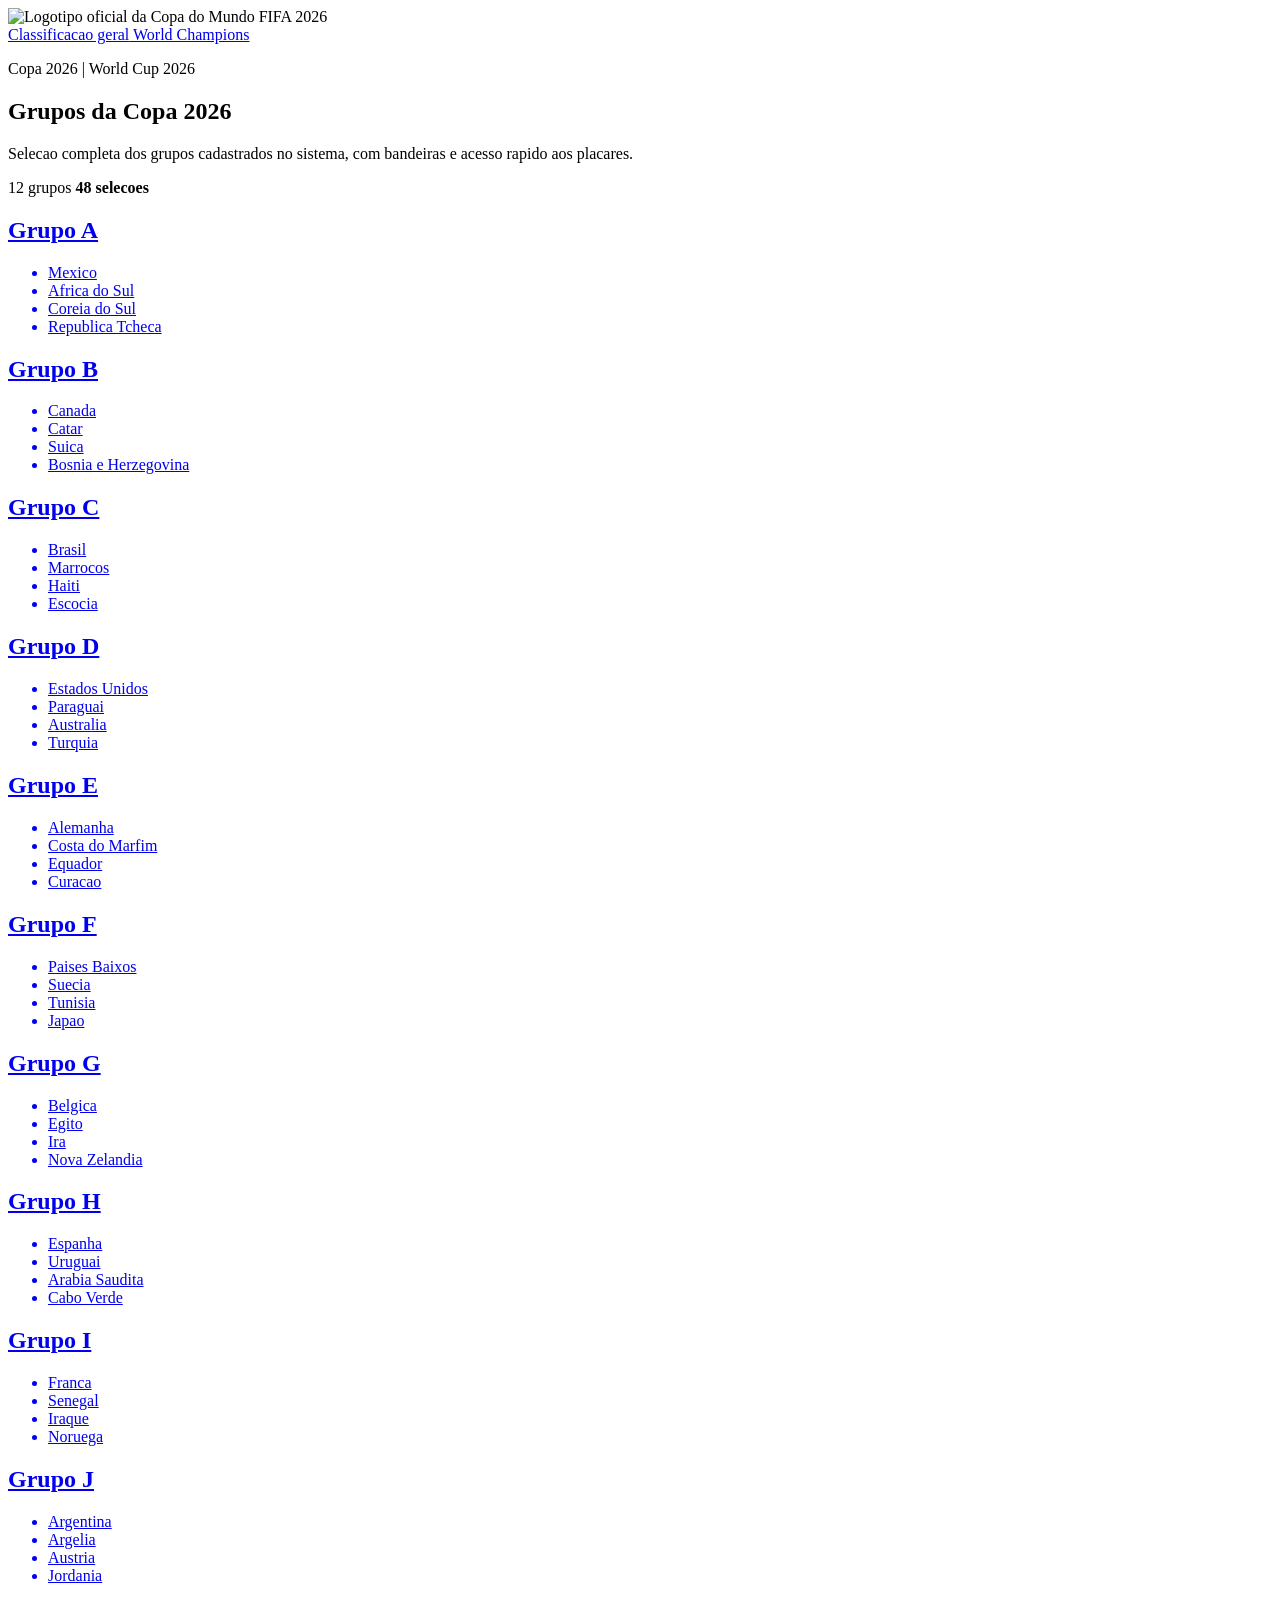
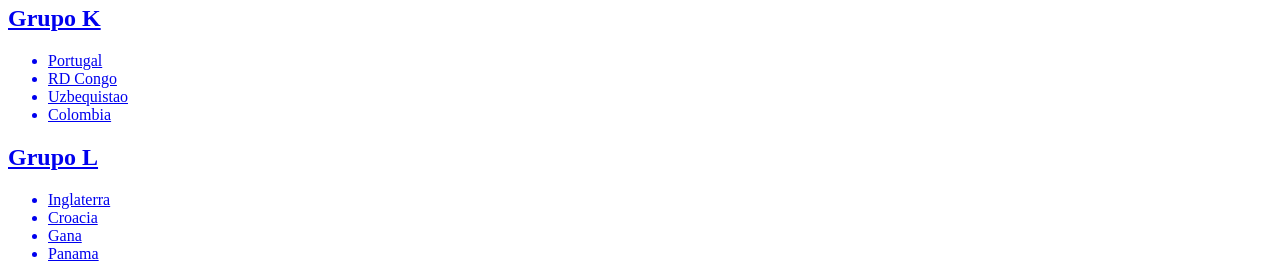
==== static/index.html @ d9735ca8 "Preserva estadio e cidade das partidas" ====
<!doctype html>
<html lang="pt-BR">
  <head>
    <meta charset="utf-8" />
    <meta name="viewport" content="width=device-width, initial-scale=1" />
    <title>Copa 2026 | Grupos e Placares</title>
    <link rel="stylesheet" href="/styles.css?v=20260625-stadium-city" />
  </head>
  <body class="score-home score-home-groups">
    <main class="score-home-shell" aria-label="Sistema de placares da Copa 2026">
      <section class="score-home-hero">
        <div class="score-home-topline">
          <img
            class="score-home-emblem"
            src="https://upload.wikimedia.org/wikipedia/en/thumb/1/17/2026_FIFA_World_Cup_emblem.svg/250px-2026_FIFA_World_Cup_emblem.svg.png"
            alt="Logotipo oficial da Copa do Mundo FIFA 2026"
          />
          <div class="score-home-actions" aria-label="Acessos principais">
            <a class="score-home-button" href="/scores.html" aria-label="Abrir classificacao geral da Copa 2026">
              <span>Classificacao geral</span>
            </a>
            <a class="score-home-button world-champions-button" href="/world-champions.html" aria-label="Abrir World Champions com diagrama de jogos da Copa 2026">
              <span>World Champions</span>
            </a>
          </div>
        </div>
        <p class="eyebrow">Copa 2026 | World Cup 2026</p>
        <h1>Grupos da Copa 2026</h1>
        <p class="lead">
          Selecao completa dos grupos cadastrados no sistema, com bandeiras e acesso rapido
          aos placares.
        </p>
      </section>

      <section class="home-groups-panel" aria-label="Selecoes por grupo">
        <div class="home-groups-head">
          <span>12 grupos</span>
          <strong>48 selecoes</strong>
        </div>

        <div class="home-groups-grid">
          <a class="home-group-card home-group-link" href="/scores.html?group=A" aria-label="Abrir placares e pontuacao do Grupo A">
            <h2>Grupo A</h2>
            <ul>
              <li><img src="https://flagcdn.com/w40/mx.png" alt="" />Mexico</li>
              <li><img src="https://flagcdn.com/w40/za.png" alt="" />Africa do Sul</li>
              <li><img src="https://flagcdn.com/w40/kr.png" alt="" />Coreia do Sul</li>
              <li><img src="https://flagcdn.com/w40/cz.png" alt="" />Republica Tcheca</li>
            </ul>
          </a>
          <a class="home-group-card home-group-link" href="/scores.html?group=B" aria-label="Abrir placares e pontuacao do Grupo B">
            <h2>Grupo B</h2>
            <ul>
              <li><img src="https://flagcdn.com/w40/ca.png" alt="" />Canada</li>
              <li><img src="https://flagcdn.com/w40/qa.png" alt="" />Catar</li>
              <li><img src="https://flagcdn.com/w40/ch.png" alt="" />Suica</li>
              <li><img src="https://flagcdn.com/w40/ba.png" alt="" />Bosnia e Herzegovina</li>
            </ul>
          </a>
          <a class="home-group-card home-group-link" href="/scores.html?group=C" aria-label="Abrir placares e pontuacao do Grupo C">
            <h2>Grupo C</h2>
            <ul>
              <li><img src="https://flagcdn.com/w40/br.png" alt="" />Brasil</li>
              <li><img src="https://flagcdn.com/w40/ma.png" alt="" />Marrocos</li>
              <li><img src="https://flagcdn.com/w40/ht.png" alt="" />Haiti</li>
              <li><img src="https://flagcdn.com/w40/gb-sct.png" alt="" />Escocia</li>
            </ul>
          </a>
          <a class="home-group-card home-group-link" href="/scores.html?group=D" aria-label="Abrir placares e pontuacao do Grupo D">
            <h2>Grupo D</h2>
            <ul>
              <li><img src="https://flagcdn.com/w40/us.png" alt="" />Estados Unidos</li>
              <li><img src="https://flagcdn.com/w40/py.png" alt="" />Paraguai</li>
              <li><img src="https://flagcdn.com/w40/au.png" alt="" />Australia</li>
              <li><img src="https://flagcdn.com/w40/tr.png" alt="" />Turquia</li>
            </ul>
          </a>
          <a class="home-group-card home-group-link" href="/scores.html?group=E" aria-label="Abrir placares e pontuacao do Grupo E">
            <h2>Grupo E</h2>
            <ul>
              <li><img src="https://flagcdn.com/w40/de.png" alt="" />Alemanha</li>
              <li><img src="https://flagcdn.com/w40/ci.png" alt="" />Costa do Marfim</li>
              <li><img src="https://flagcdn.com/w40/ec.png" alt="" />Equador</li>
              <li><img src="https://flagcdn.com/w40/cw.png" alt="" />Curacao</li>
            </ul>
          </a>
          <a class="home-group-card home-group-link" href="/scores.html?group=F" aria-label="Abrir placares e pontuacao do Grupo F">
            <h2>Grupo F</h2>
            <ul>
              <li><img src="https://flagcdn.com/w40/nl.png" alt="" />Paises Baixos</li>
              <li><img src="https://flagcdn.com/w40/se.png" alt="" />Suecia</li>
              <li><img src="https://flagcdn.com/w40/tn.png" alt="" />Tunisia</li>
              <li><img src="https://flagcdn.com/w40/jp.png" alt="" />Japao</li>
            </ul>
          </a>
          <a class="home-group-card home-group-link" href="/scores.html?group=G" aria-label="Abrir placares e pontuacao do Grupo G">
            <h2>Grupo G</h2>
            <ul>
              <li><img src="https://flagcdn.com/w40/be.png" alt="" />Belgica</li>
              <li><img src="https://flagcdn.com/w40/eg.png" alt="" />Egito</li>
              <li><img src="https://flagcdn.com/w40/ir.png" alt="" />Ira</li>
              <li><img src="https://flagcdn.com/w40/nz.png" alt="" />Nova Zelandia</li>
            </ul>
          </a>
          <a class="home-group-card home-group-link" href="/scores.html?group=H" aria-label="Abrir placares e pontuacao do Grupo H">
            <h2>Grupo H</h2>
            <ul>
              <li><img src="https://flagcdn.com/w40/es.png" alt="" />Espanha</li>
              <li><img src="https://flagcdn.com/w40/uy.png" alt="" />Uruguai</li>
              <li><img src="https://flagcdn.com/w40/sa.png" alt="" />Arabia Saudita</li>
              <li><img src="https://flagcdn.com/w40/cv.png" alt="" />Cabo Verde</li>
            </ul>
          </a>
          <a class="home-group-card home-group-link" href="/scores.html?group=I" aria-label="Abrir placares e pontuacao do Grupo I">
            <h2>Grupo I</h2>
            <ul>
              <li><img src="https://flagcdn.com/w40/fr.png" alt="" />Franca</li>
              <li><img src="https://flagcdn.com/w40/sn.png" alt="" />Senegal</li>
              <li><img src="https://flagcdn.com/w40/iq.png" alt="" />Iraque</li>
              <li><img src="https://flagcdn.com/w40/no.png" alt="" />Noruega</li>
            </ul>
          </a>
          <a class="home-group-card home-group-link" href="/scores.html?group=J" aria-label="Abrir placares e pontuacao do Grupo J">
            <h2>Grupo J</h2>
            <ul>
              <li><img src="https://flagcdn.com/w40/ar.png" alt="" />Argentina</li>
              <li><img src="https://flagcdn.com/w40/dz.png" alt="" />Argelia</li>
              <li><img src="https://flagcdn.com/w40/at.png" alt="" />Austria</li>
              <li><img src="https://flagcdn.com/w40/jo.png" alt="" />Jordania</li>
            </ul>
          </a>
          <a class="home-group-card home-group-link" href="/scores.html?group=K" aria-label="Abrir placares e pontuacao do Grupo K">
            <h2>Grupo K</h2>
            <ul>
              <li><img src="https://flagcdn.com/w40/pt.png" alt="" />Portugal</li>
              <li><img src="https://flagcdn.com/w40/cd.png" alt="" />RD Congo</li>
              <li><img src="https://flagcdn.com/w40/uz.png" alt="" />Uzbequistao</li>
              <li><img src="https://flagcdn.com/w40/co.png" alt="" />Colombia</li>
            </ul>
          </a>
          <a class="home-group-card home-group-link" href="/scores.html?group=L" aria-label="Abrir placares e pontuacao do Grupo L">
            <h2>Grupo L</h2>
            <ul>
              <li><img src="https://flagcdn.com/w40/gb-eng.png" alt="" />Inglaterra</li>
              <li><img src="https://flagcdn.com/w40/hr.png" alt="" />Croacia</li>
              <li><img src="https://flagcdn.com/w40/gh.png" alt="" />Gana</li>
              <li><img src="https://flagcdn.com/w40/pa.png" alt="" />Panama</li>
            </ul>
          </a>
        </div>
      </section>
    </main>
  </body>
</html>
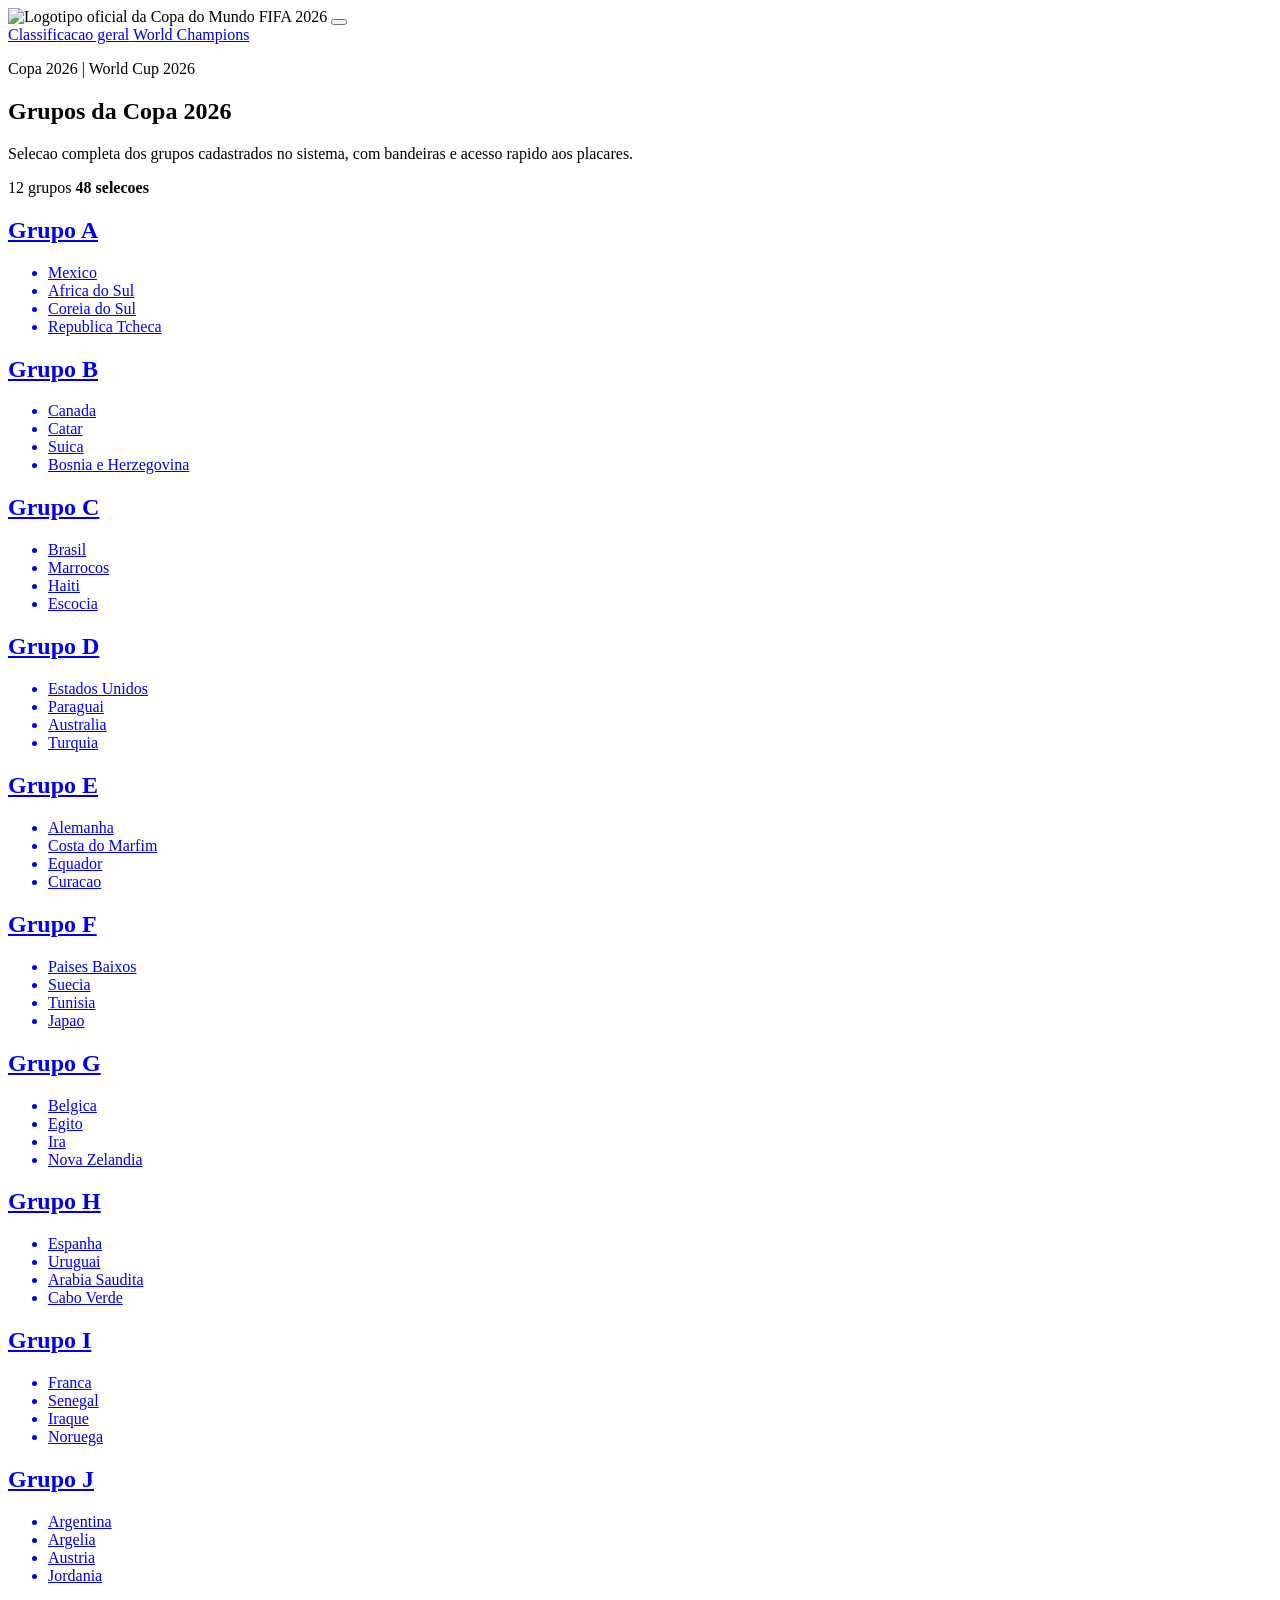
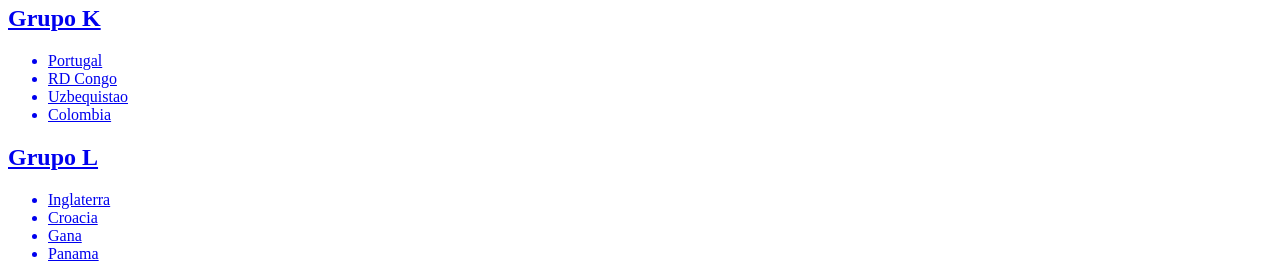
==== commit c8ffed33: "Adiciona compartilhamento da tela inicial" ====
--- a/static/index.html
+++ b/static/index.html
@@ -1,10 +1,37 @@
 <!doctype html>
 <html lang="pt-BR">
   <head>
-    <meta charset="utf-8" />
-    <meta name="viewport" content="width=device-width, initial-scale=1" />
+    <meta charset="utf-8" />
+    <meta name="viewport" content="width=device-width, initial-scale=1" />
     <title>Copa 2026 | Grupos e Placares</title>
-    <link rel="stylesheet" href="/styles.css?v=20260625-stadium-city" />
+    <meta
+      name="description"
+      content="Sistema Copa 2026 com grupos, placares, classificacao geral e World Champions. Desenv. EKT System."
+    />
+    <meta property="og:type" content="website" />
+    <meta property="og:title" content="Copa 2026 | EKT System" />
+    <meta
+      property="og:description"
+      content="Acompanhe grupos, placares e classificacao geral da Copa 2026. Desenv. EKT System."
+    />
+    <meta property="og:url" content="https://copa2026-c776.onrender.com/" />
+    <meta
+      property="og:image"
+      content="https://upload.wikimedia.org/wikipedia/en/thumb/1/17/2026_FIFA_World_Cup_emblem.svg/500px-2026_FIFA_World_Cup_emblem.svg.png"
+    />
+    <meta property="og:image:alt" content="Simbolo da Copa do Mundo FIFA 2026" />
+    <meta name="twitter:card" content="summary_large_image" />
+    <meta name="twitter:title" content="Copa 2026 | EKT System" />
+    <meta
+      name="twitter:description"
+      content="Acompanhe grupos, placares e classificacao geral da Copa 2026. Desenv. EKT System."
+    />
+    <meta
+      name="twitter:image"
+      content="https://upload.wikimedia.org/wikipedia/en/thumb/1/17/2026_FIFA_World_Cup_emblem.svg/500px-2026_FIFA_World_Cup_emblem.svg.png"
+    />
+    <link rel="canonical" href="https://copa2026-c776.onrender.com/" />
+    <link rel="stylesheet" href="/styles.css?v=20260625-share-home" />
   </head>
   <body class="score-home score-home-groups">
     <main class="score-home-shell" aria-label="Sistema de placares da Copa 2026">
@@ -15,6 +42,14 @@
             src="https://upload.wikimedia.org/wikipedia/en/thumb/1/17/2026_FIFA_World_Cup_emblem.svg/250px-2026_FIFA_World_Cup_emblem.svg.png"
             alt="Logotipo oficial da Copa do Mundo FIFA 2026"
           />
+          <button
+            class="home-share-button"
+            type="button"
+            aria-label="Compartilhar link do sistema Copa 2026"
+            title="Compartilhar"
+          >
+            <span aria-hidden="true"></span>
+          </button>
           <div class="score-home-actions" aria-label="Acessos principais">
             <a class="score-home-button" href="/scores.html" aria-label="Abrir classificacao geral da Copa 2026">
               <span>Classificacao geral</span>
@@ -23,9 +58,9 @@
               <span>World Champions</span>
             </a>
           </div>
-        </div>
-        <p class="eyebrow">Copa 2026 | World Cup 2026</p>
-        <h1>Grupos da Copa 2026</h1>
+        </div>
+        <p class="eyebrow">Copa 2026 | World Cup 2026</p>
+        <h1>Grupos da Copa 2026</h1>
         <p class="lead">
           Selecao completa dos grupos cadastrados no sistema, com bandeiras e acesso rapido
           aos placares.
@@ -148,7 +183,8 @@
             </ul>
           </a>
         </div>
-      </section>
-    </main>
-  </body>
-</html>
+      </section>
+    </main>
+    <script src="/home-share.js?v=20260625-share-home"></script>
+  </body>
+</html>
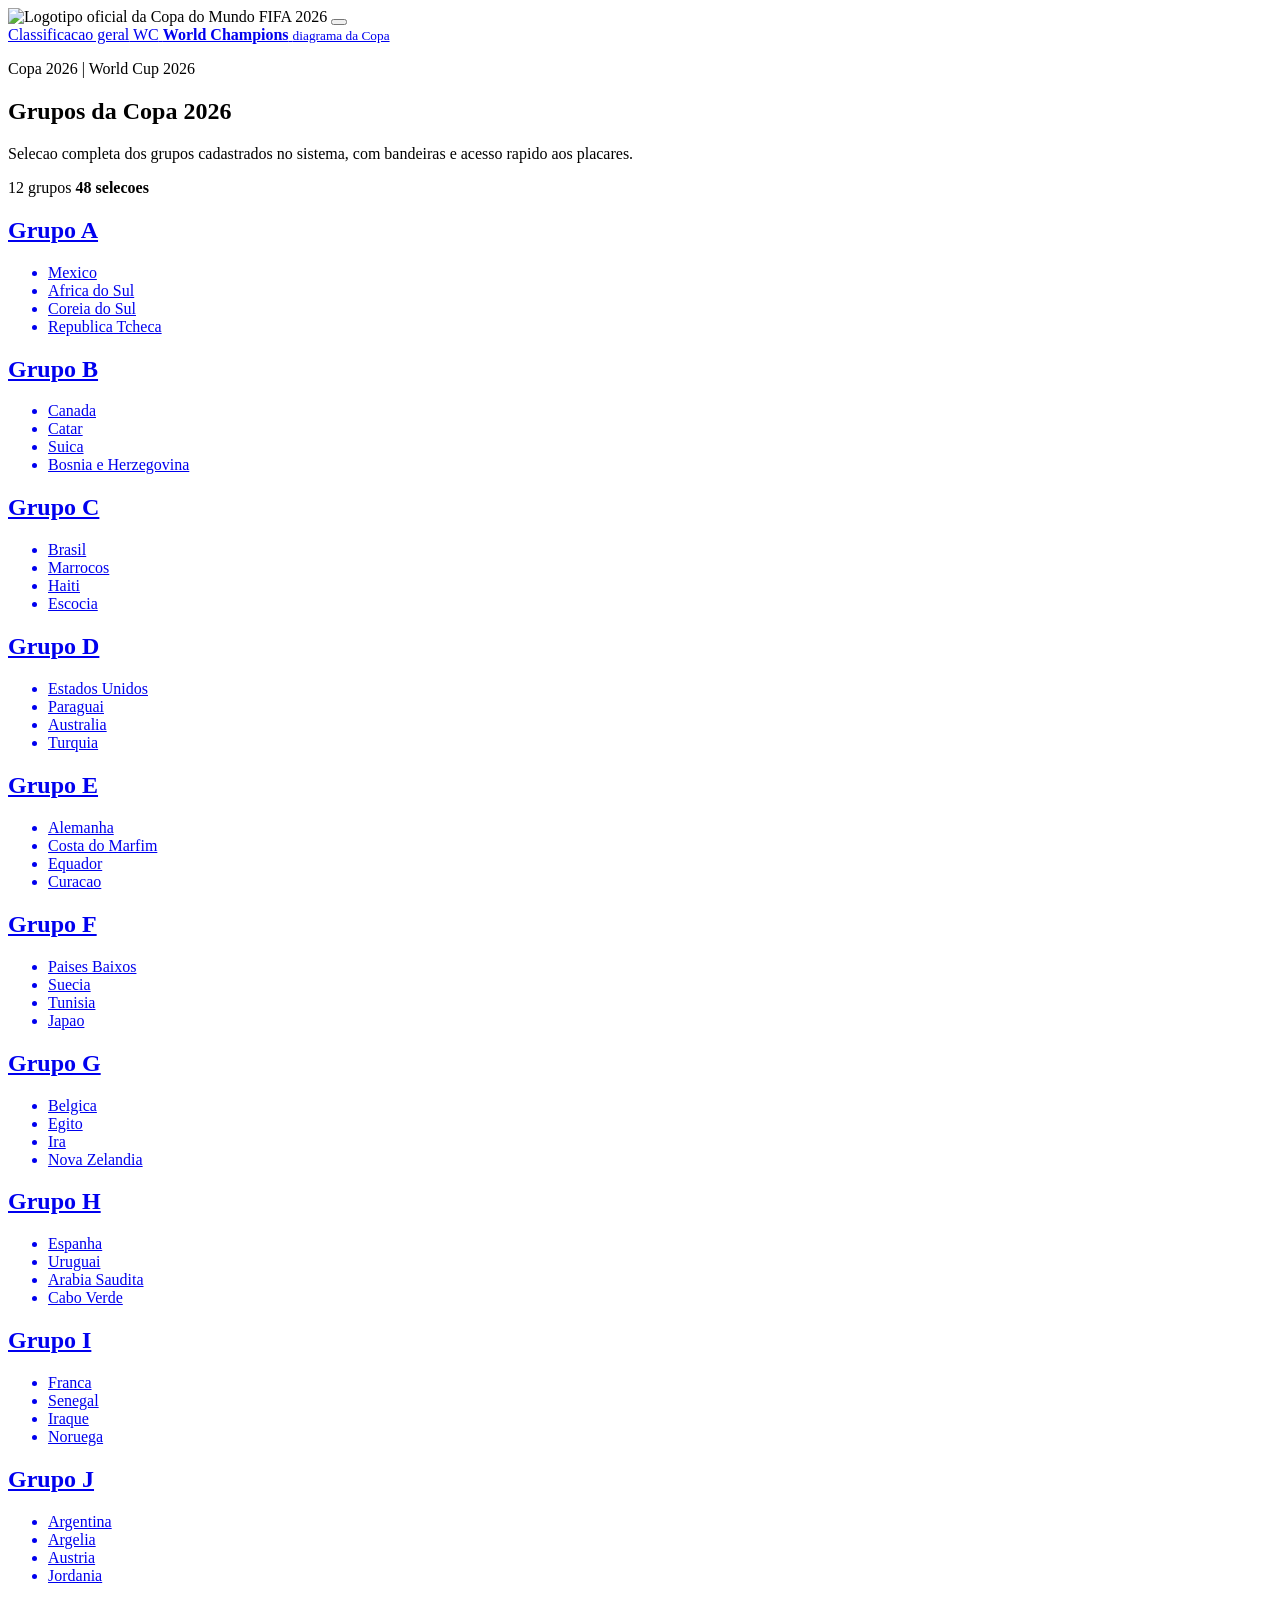
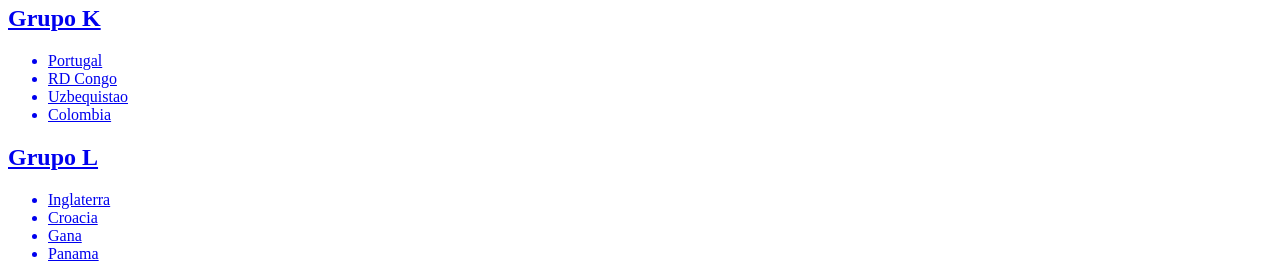
==== commit 197d5307: "Melhora visual do botao World Champions" ====
--- a/static/index.html
+++ b/static/index.html
@@ -3,25 +3,33 @@
   <head>
     <meta charset="utf-8" />
     <meta name="viewport" content="width=device-width, initial-scale=1" />
-    <title>Copa 2026 | Grupos e Placares</title>
+    <title>World Cup 2026 | EKT System</title>
     <meta
       name="description"
-      content="Sistema Copa 2026 com grupos, placares, classificacao geral e World Champions. Desenv. EKT System."
+      content="World Cup 2026 com grupos, placares, classificacao geral e World Champions. Desenv. EKT System."
     />
     <meta property="og:type" content="website" />
-    <meta property="og:title" content="Copa 2026 | EKT System" />
+    <meta property="og:site_name" content="EKT System" />
+    <meta property="og:title" content="World Cup 2026" />
     <meta
       property="og:description"
       content="Acompanhe grupos, placares e classificacao geral da Copa 2026. Desenv. EKT System."
     />
-    <meta property="og:url" content="https://copa2026-c776.onrender.com/" />
+    <meta property="og:url" content="https://copa2026-c776.onrender.com/share.html" />
     <meta
       property="og:image"
       content="https://upload.wikimedia.org/wikipedia/en/thumb/1/17/2026_FIFA_World_Cup_emblem.svg/500px-2026_FIFA_World_Cup_emblem.svg.png"
     />
+    <meta
+      property="og:image:secure_url"
+      content="https://upload.wikimedia.org/wikipedia/en/thumb/1/17/2026_FIFA_World_Cup_emblem.svg/500px-2026_FIFA_World_Cup_emblem.svg.png"
+    />
+    <meta property="og:image:type" content="image/png" />
+    <meta property="og:image:width" content="500" />
+    <meta property="og:image:height" content="500" />
     <meta property="og:image:alt" content="Simbolo da Copa do Mundo FIFA 2026" />
     <meta name="twitter:card" content="summary_large_image" />
-    <meta name="twitter:title" content="Copa 2026 | EKT System" />
+    <meta name="twitter:title" content="World Cup 2026" />
     <meta
       name="twitter:description"
       content="Acompanhe grupos, placares e classificacao geral da Copa 2026. Desenv. EKT System."
@@ -31,7 +39,7 @@
       content="https://upload.wikimedia.org/wikipedia/en/thumb/1/17/2026_FIFA_World_Cup_emblem.svg/500px-2026_FIFA_World_Cup_emblem.svg.png"
     />
     <link rel="canonical" href="https://copa2026-c776.onrender.com/" />
-    <link rel="stylesheet" href="/styles.css?v=20260625-share-home" />
+    <link rel="stylesheet" href="/styles.css?v=20260626-share-page" />
   </head>
   <body class="score-home score-home-groups">
     <main class="score-home-shell" aria-label="Sistema de placares da Copa 2026">
@@ -55,7 +63,12 @@
               <span>Classificacao geral</span>
             </a>
             <a class="score-home-button world-champions-button" href="/world-champions.html" aria-label="Abrir World Champions com diagrama de jogos da Copa 2026">
-              <span>World Champions</span>
+              <span class="world-button-mark" aria-hidden="true">WC</span>
+              <span class="world-button-copy">
+                <strong>World Champions</strong>
+                <small>diagrama da Copa</small>
+              </span>
+              <span class="world-button-arrow" aria-hidden="true"></span>
             </a>
           </div>
         </div>
@@ -185,6 +198,6 @@
         </div>
       </section>
     </main>
-    <script src="/home-share.js?v=20260625-share-home"></script>
+    <script src="/home-share.js?v=20260626-share-page"></script>
   </body>
 </html>
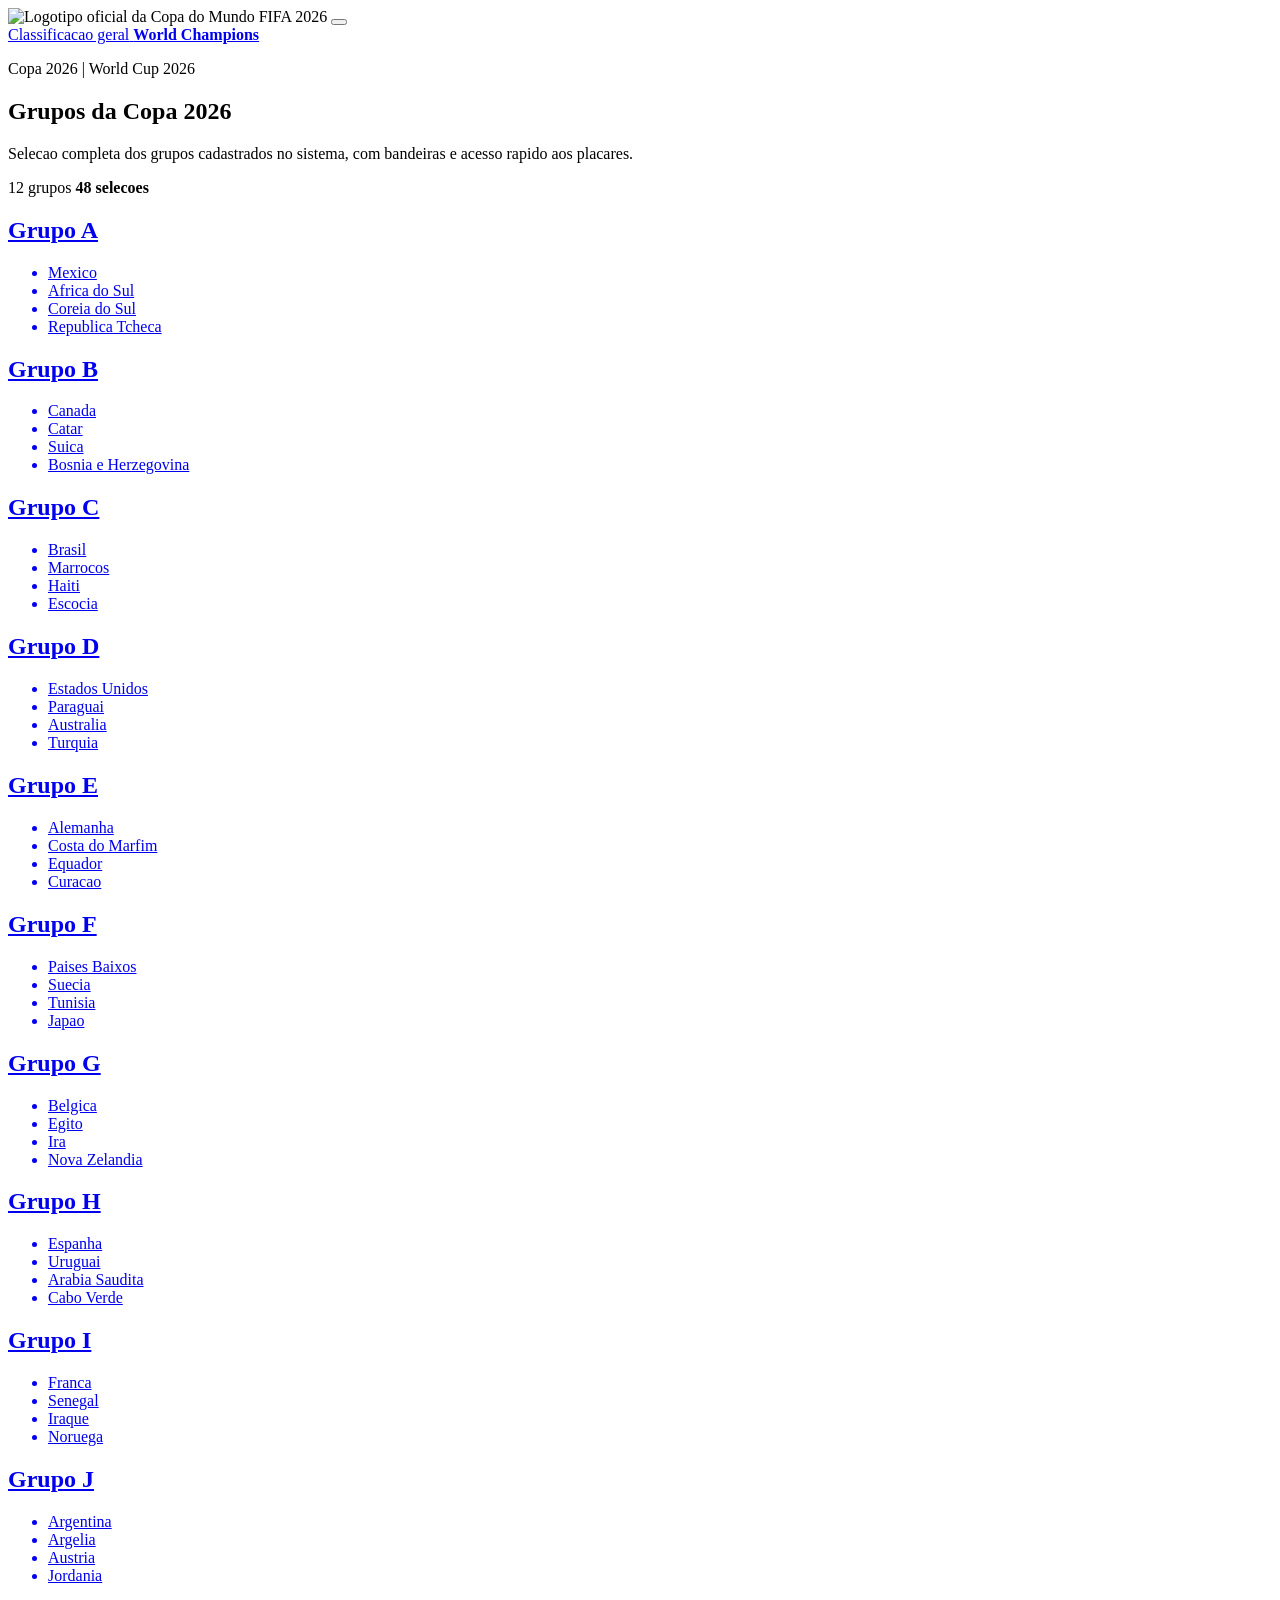
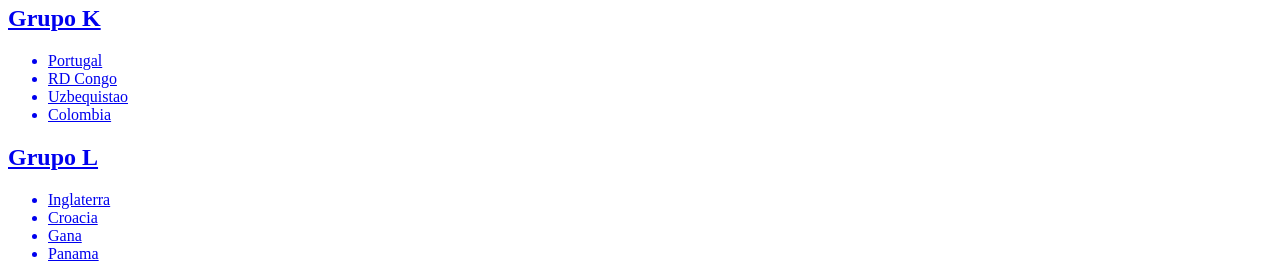
==== commit 46e84807: "Remove textos extras do botao World Champions" ====
--- a/static/index.html
+++ b/static/index.html
@@ -63,10 +63,8 @@
               <span>Classificacao geral</span>
             </a>
             <a class="score-home-button world-champions-button" href="/world-champions.html" aria-label="Abrir World Champions com diagrama de jogos da Copa 2026">
-              <span class="world-button-mark" aria-hidden="true">WC</span>
               <span class="world-button-copy">
                 <strong>World Champions</strong>
-                <small>diagrama da Copa</small>
               </span>
               <span class="world-button-arrow" aria-hidden="true"></span>
             </a>
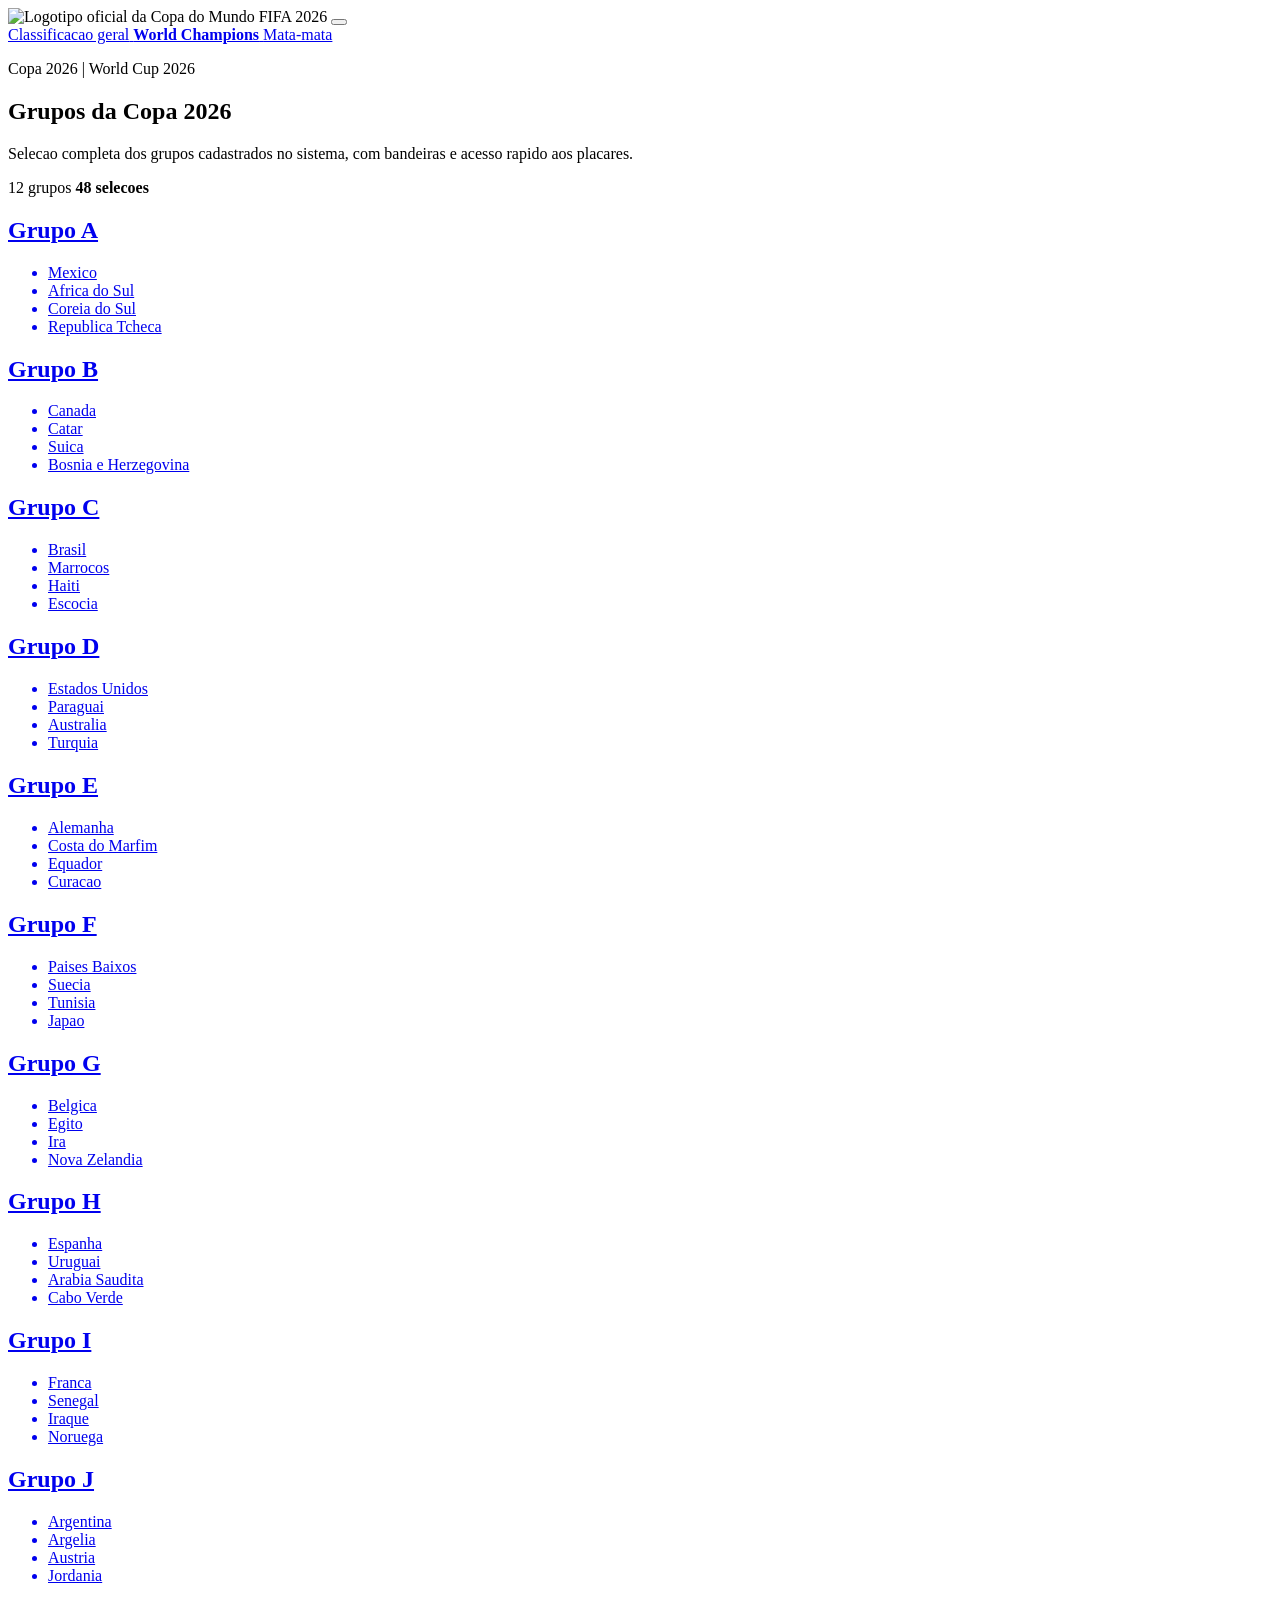
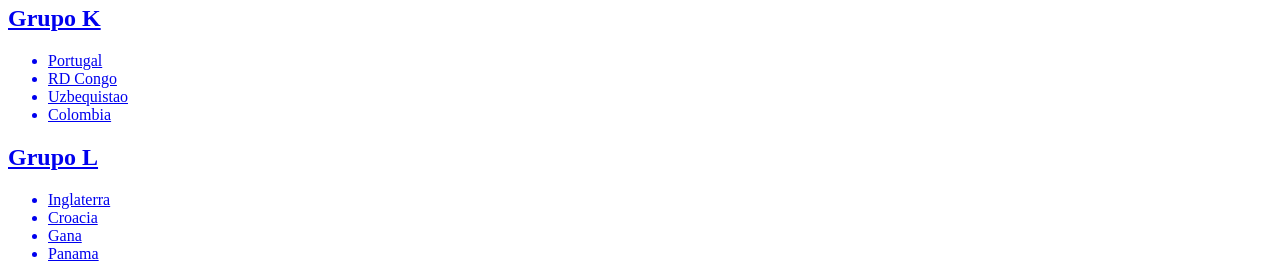
==== commit 85a03ea2: "Adiciona calendario do mata-mata" ====
--- a/static/index.html
+++ b/static/index.html
@@ -68,6 +68,9 @@
               </span>
               <span class="world-button-arrow" aria-hidden="true"></span>
             </a>
+            <a class="score-home-button knockout-home-button" href="/mata-mata.html" aria-label="Abrir calendario do mata-mata da Copa 2026">
+              <span>Mata-mata</span>
+            </a>
           </div>
         </div>
         <p class="eyebrow">Copa 2026 | World Cup 2026</p>
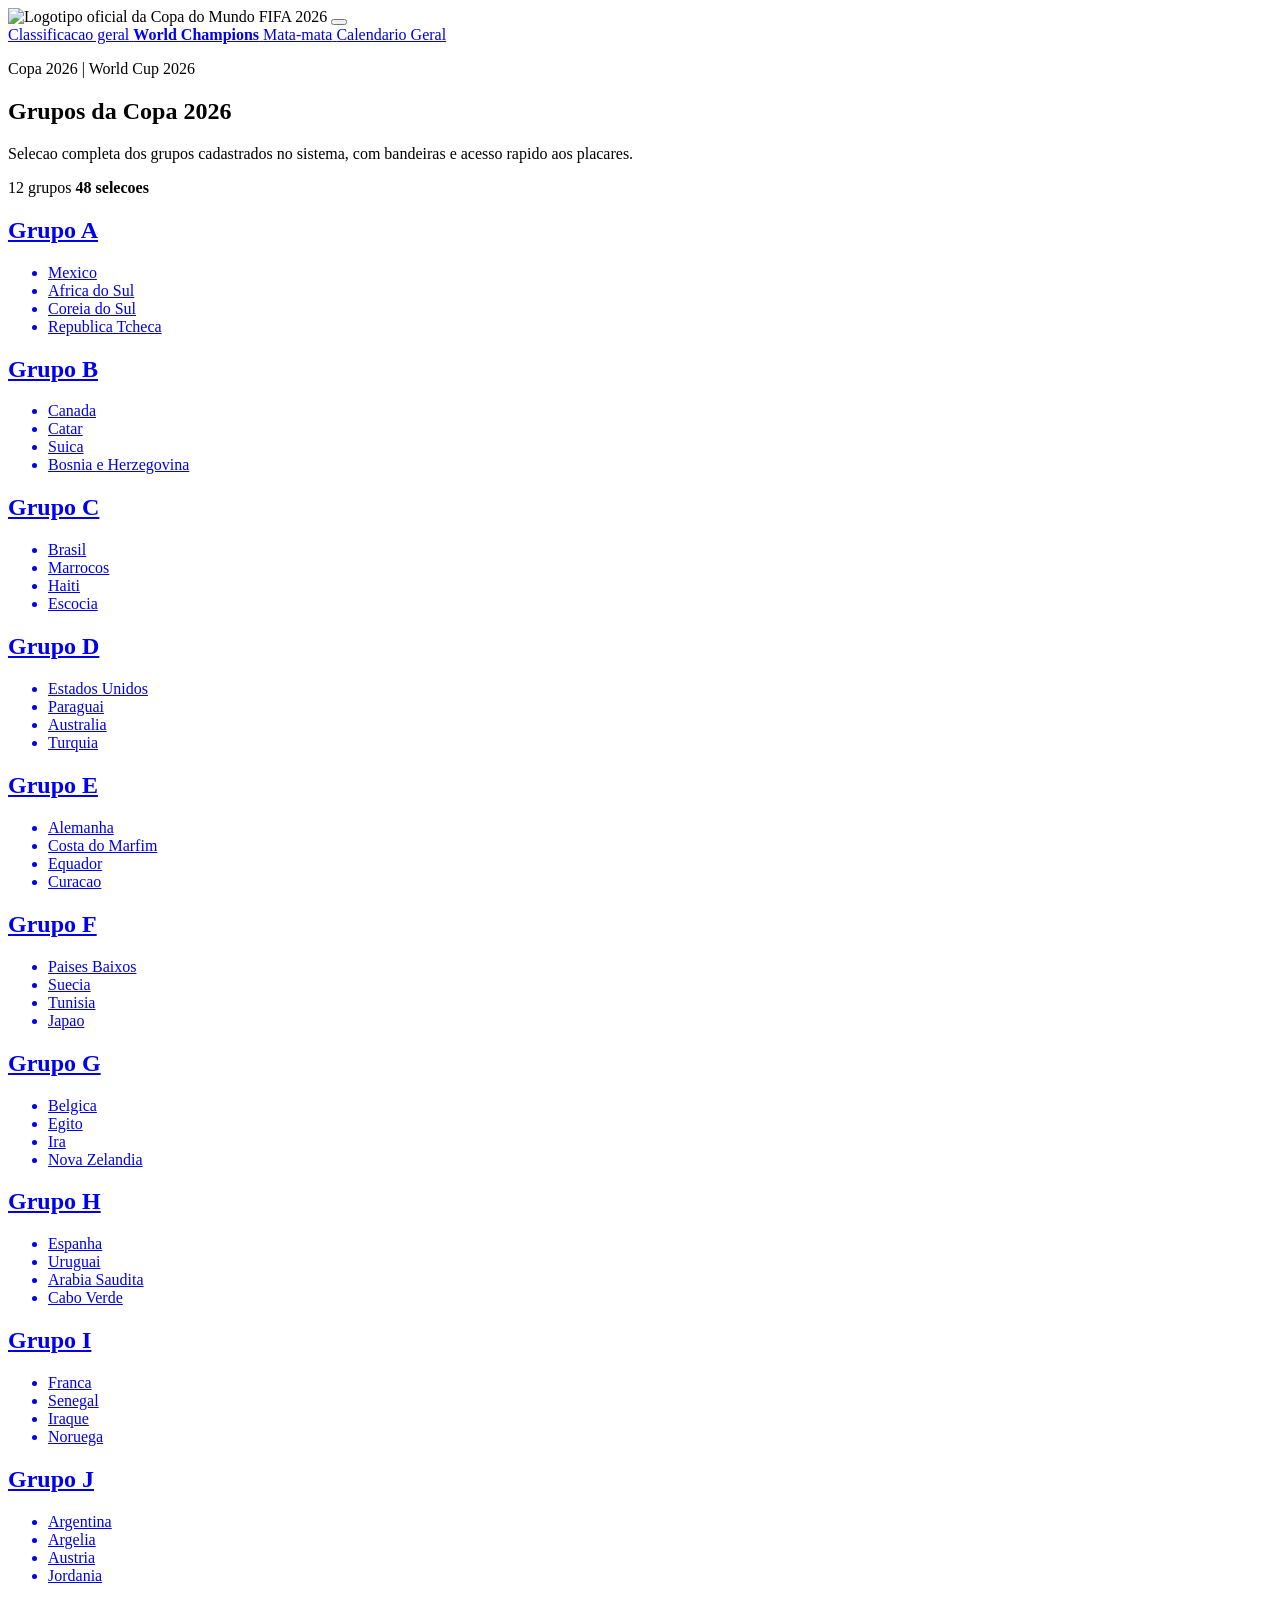
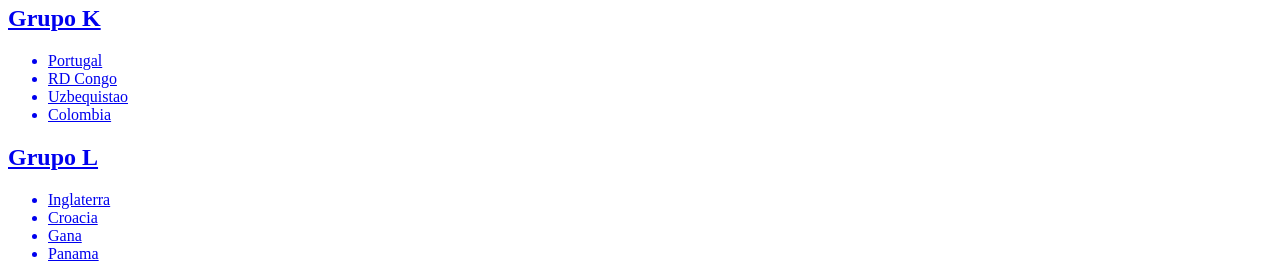
==== commit 3d7ff634: "Adiciona calendario geral da Copa" ====
--- a/static/index.html
+++ b/static/index.html
@@ -71,6 +71,9 @@
             <a class="score-home-button knockout-home-button" href="/mata-mata.html" aria-label="Abrir calendario do mata-mata da Copa 2026">
               <span>Mata-mata</span>
             </a>
+            <a class="score-home-button calendar-home-button" href="/calendario-geral.html" aria-label="Abrir calendario geral da Copa 2026">
+              <span>Calendario Geral</span>
+            </a>
           </div>
         </div>
         <p class="eyebrow">Copa 2026 | World Cup 2026</p>
